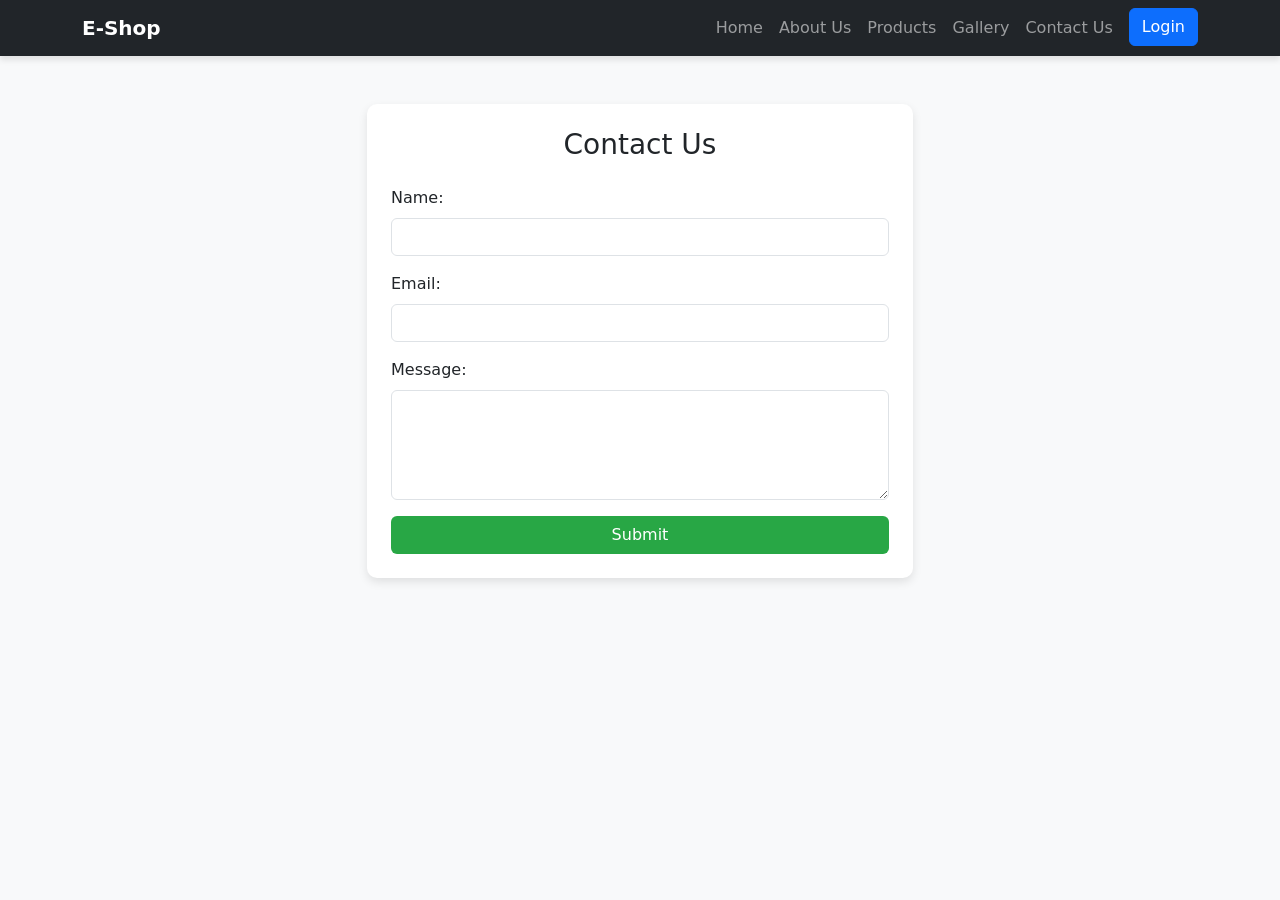
==== index.html @ 6599814c "Add files via upload" ====
<!DOCTYPE html>
<html lang="en">
<head>
    <meta charset="UTF-8">
    <meta name="viewport" content="width=device-width, initial-scale=1.0">
    <title>Contact Us - E-Commerce</title>
    <link rel="stylesheet" href="https://cdn.jsdelivr.net/npm/bootstrap@5.3.0/dist/css/bootstrap.min.css">
    <style>
        /* Global Styles */
        body {
            background-color: #f8f9fa;
        }

        /* Navbar */
        .navbar {
            box-shadow: 0px 4px 6px rgba(0, 0, 0, 0.1);
        }
        
        /* Contact Form Card */
        .contact-card {
            background: white;
            border-radius: 10px;
            box-shadow: 0 4px 10px rgba(0, 0, 0, 0.1);
            padding: 20px;
        }

        /* Login Modal */
        .modal-content {
            border-radius: 12px;
        }

        .modal-header {
            background: #007bff;
            color: white;
            border-top-left-radius: 12px;
            border-top-right-radius: 12px;
        }

        /* Submit Button */
        .btn-custom {
            background: #28a745;
            color: white;
            transition: 0.3s;
        }

        .btn-custom:hover {
            background: #218838;
        }
    </style>
</head>
<body>

<!-- Navbar -->
<nav class="navbar navbar-expand-lg navbar-dark bg-dark">
    <div class="container">
        <a class="navbar-brand fw-bold" href="#">E-Shop</a>
        <button class="navbar-toggler" type="button" data-bs-toggle="collapse" data-bs-target="#navbarNav">
            <span class="navbar-toggler-icon"></span>
        </button>
        <div class="collapse navbar-collapse" id="navbarNav">
            <ul class="navbar-nav ms-auto">
                <li class="nav-item"><a class="nav-link" href="index.html">Home</a></li>
                <li class="nav-item"><a class="nav-link" href="about.html">About Us</a></li>
                <li class="nav-item"><a class="nav-link" href="products.html">Products</a></li>
                <li class="nav-item"><a class="nav-link" href="gallery.html">Gallery</a></li>
                <li class="nav-item"><a class="nav-link" href="contact.html">Contact Us</a></li>
                <li class="nav-item"><button class="btn btn-primary ms-2" data-bs-toggle="modal" data-bs-target="#loginModal">Login</button></li>
            </ul>
        </div>
    </div>
</nav>

<!-- Contact Form Section -->
<div class="container mt-5">
    <div class="row justify-content-center">
        <div class="col-lg-6">
            <div class="contact-card p-4">
                <h3 class="text-center mb-4">Contact Us</h3>
                <form>
                    <div class="mb-3">
                        <label for="name" class="form-label">Name:</label>
                        <input type="text" id="name" class="form-control" required>
                    </div>
                    <div class="mb-3">
                        <label for="email" class="form-label">Email:</label>
                        <input type="email" id="email" class="form-control" required>
                    </div>
                    <div class="mb-3">
                        <label for="message" class="form-label">Message:</label>
                        <textarea id="message" class="form-control" rows="4" required></textarea>
                    </div>
                    <button type="submit" class="btn btn-custom w-100">Submit</button>
                </form>
            </div>
        </div>
    </div>
</div>

<!-- Login Modal -->
<div class="modal fade" id="loginModal" tabindex="-1" aria-labelledby="loginModalLabel" aria-hidden="true">
    <div class="modal-dialog">
        <div class="modal-content">
            <div class="modal-header">
                <h5 class="modal-title" id="loginModalLabel">Login</h5>
                <button type="button" class="btn-close" data-bs-dismiss="modal" aria-label="Close"></button>
            </div>
            <div class="modal-body">
                <form>
                    <div class="mb-3">
                        <label for="loginEmail" class="form-label">Email:</label>
                        <input type="email" id="loginEmail" class="form-control" required>
                    </div>
                    <div class="mb-3">
                        <label for="loginPassword" class="form-label">Password:</label>
                        <input type="password" id="loginPassword" class="form-control" required>
                    </div>
                    <button type="submit" class="btn btn-primary w-100">Login</button>
                </form>
            </div>
        </div>
    </div>
</div>

<!-- Bootstrap JS -->
<script src="https://cdn.jsdelivr.net/npm/bootstrap@5.3.0/dist/js/bootstrap.bundle.min.js"></script>

</body>
</html>
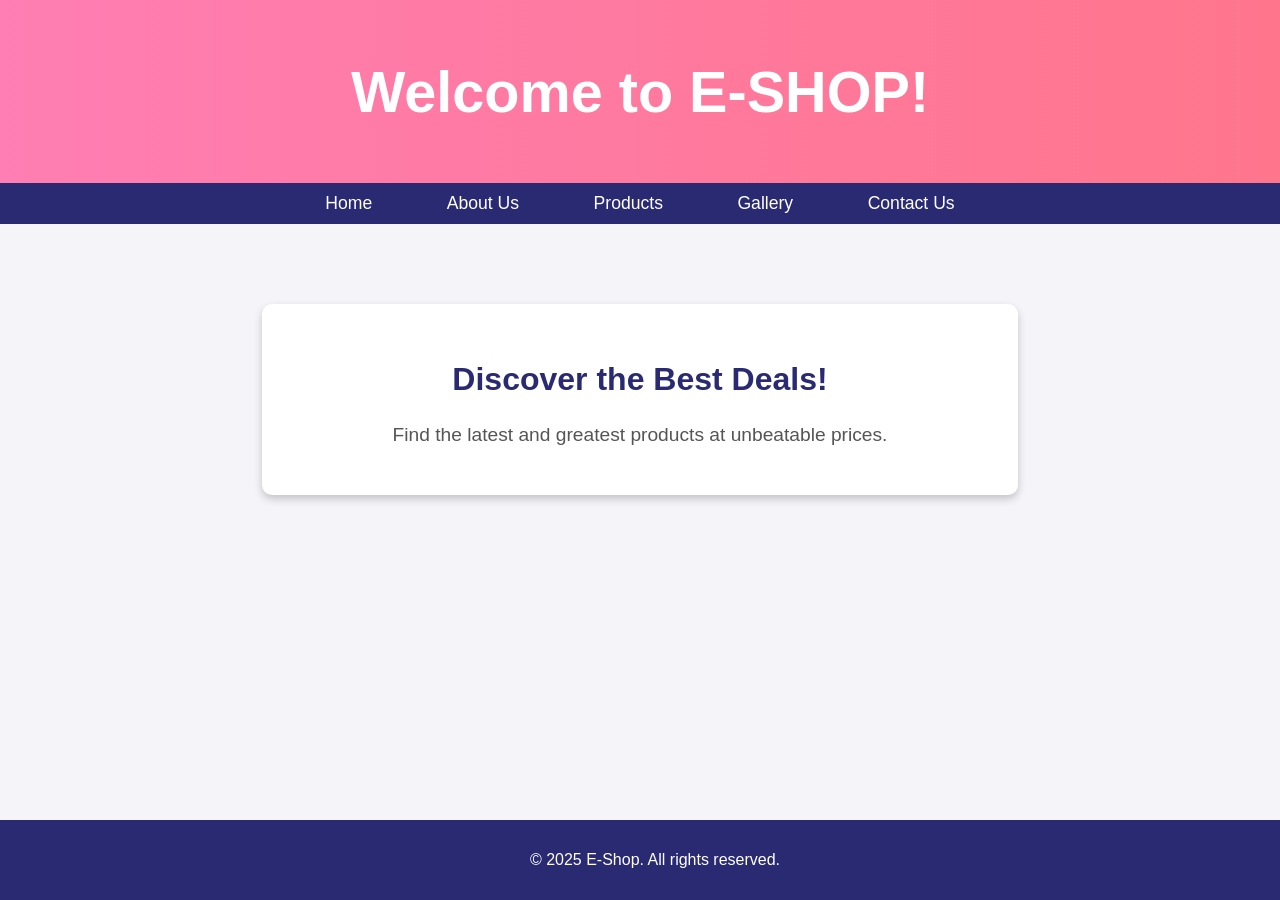
==== commit 925e8db6: "Add files via upload" ====
--- a/index.html
+++ b/index.html
@@ -3,126 +3,36 @@
 <head>
     <meta charset="UTF-8">
     <meta name="viewport" content="width=device-width, initial-scale=1.0">
-    <title>Contact Us - E-Commerce</title>
-    <link rel="stylesheet" href="https://cdn.jsdelivr.net/npm/bootstrap@5.3.0/dist/css/bootstrap.min.css">
-    <style>
-        /* Global Styles */
-        body {
-            background-color: #f8f9fa;
-        }
-
-        /* Navbar */
-        .navbar {
-            box-shadow: 0px 4px 6px rgba(0, 0, 0, 0.1);
-        }
-        
-        /* Contact Form Card */
-        .contact-card {
-            background: white;
-            border-radius: 10px;
-            box-shadow: 0 4px 10px rgba(0, 0, 0, 0.1);
-            padding: 20px;
-        }
-
-        /* Login Modal */
-        .modal-content {
-            border-radius: 12px;
-        }
-
-        .modal-header {
-            background: #007bff;
-            color: white;
-            border-top-left-radius: 12px;
-            border-top-right-radius: 12px;
-        }
-
-        /* Submit Button */
-        .btn-custom {
-            background: #28a745;
-            color: white;
-            transition: 0.3s;
-        }
-
-        .btn-custom:hover {
-            background: #218838;
-        }
-    </style>
+    <title>Home - E-Commerce</title>
+    <link rel="stylesheet" href="styles.css">
+    <link rel="stylesheet" href="bootstrap.min.css">
 </head>
 <body>
 
-<!-- Navbar -->
-<nav class="navbar navbar-expand-lg navbar-dark bg-dark">
-    <div class="container">
-        <a class="navbar-brand fw-bold" href="#">E-Shop</a>
-        <button class="navbar-toggler" type="button" data-bs-toggle="collapse" data-bs-target="#navbarNav">
-            <span class="navbar-toggler-icon"></span>
-        </button>
-        <div class="collapse navbar-collapse" id="navbarNav">
-            <ul class="navbar-nav ms-auto">
-                <li class="nav-item"><a class="nav-link" href="index.html">Home</a></li>
-                <li class="nav-item"><a class="nav-link" href="about.html">About Us</a></li>
-                <li class="nav-item"><a class="nav-link" href="products.html">Products</a></li>
-                <li class="nav-item"><a class="nav-link" href="gallery.html">Gallery</a></li>
-                <li class="nav-item"><a class="nav-link" href="contact.html">Contact Us</a></li>
-                <li class="nav-item"><button class="btn btn-primary ms-2" data-bs-toggle="modal" data-bs-target="#loginModal">Login</button></li>
-            </ul>
-        </div>
-    </div>
-</nav>
+    <header>
+        <h1>Welcome to <span class="brand-name">E-Shop</span>!</h1>
+    </header>
 
-<!-- Contact Form Section -->
-<div class="container mt-5">
-    <div class="row justify-content-center">
-        <div class="col-lg-6">
-            <div class="contact-card p-4">
-                <h3 class="text-center mb-4">Contact Us</h3>
-                <form>
-                    <div class="mb-3">
-                        <label for="name" class="form-label">Name:</label>
-                        <input type="text" id="name" class="form-control" required>
-                    </div>
-                    <div class="mb-3">
-                        <label for="email" class="form-label">Email:</label>
-                        <input type="email" id="email" class="form-control" required>
-                    </div>
-                    <div class="mb-3">
-                        <label for="message" class="form-label">Message:</label>
-                        <textarea id="message" class="form-control" rows="4" required></textarea>
-                    </div>
-                    <button type="submit" class="btn btn-custom w-100">Submit</button>
-                </form>
-            </div>
-        </div>
-    </div>
-</div>
+    <nav>
+        <ul>
+            <li><a href="index.html">Home</a></li>
+            <li><a href="about.html">About Us</a></li>
+            <li><a href="products.html">Products</a></li>
+            <li><a href="gallery.html">Gallery</a></li>
+            <li><a href="contact.html">Contact Us</a></li>
+        </ul>
+    </nav>
 
-<!-- Login Modal -->
-<div class="modal fade" id="loginModal" tabindex="-1" aria-labelledby="loginModalLabel" aria-hidden="true">
-    <div class="modal-dialog">
-        <div class="modal-content">
-            <div class="modal-header">
-                <h5 class="modal-title" id="loginModalLabel">Login</h5>
-                <button type="button" class="btn-close" data-bs-dismiss="modal" aria-label="Close"></button>
-            </div>
-            <div class="modal-body">
-                <form>
-                    <div class="mb-3">
-                        <label for="loginEmail" class="form-label">Email:</label>
-                        <input type="email" id="loginEmail" class="form-control" required>
-                    </div>
-                    <div class="mb-3">
-                        <label for="loginPassword" class="form-label">Password:</label>
-                        <input type="password" id="loginPassword" class="form-control" required>
-                    </div>
-                    <button type="submit" class="btn btn-primary w-100">Login</button>
-                </form>
-            </div>
-        </div>
-    </div>
-</div>
+    <main>
+        <section class="intro">
+            <h2>Discover the Best Deals!</h2>
+            <p>Find the latest and greatest products at unbeatable prices.</p>
+        </section>
+    </main>
 
-<!-- Bootstrap JS -->
-<script src="https://cdn.jsdelivr.net/npm/bootstrap@5.3.0/dist/js/bootstrap.bundle.min.js"></script>
+    <footer>
+        <p>© 2025 E-Shop. All rights reserved.</p>
+    </footer>
 
 </body>
 </html>
--- a/styles.css
+++ b/styles.css
@@ -0,0 +1,107 @@
+/* General Styles */
+body {
+    font-family: 'Poppins', sans-serif;
+    margin: 0;
+    padding: 0;
+    background-color: #f4f4f9;
+    color: #333;
+}
+
+/* Header */
+header {
+    background: linear-gradient(90deg, #ff7eb3, #ff758c);
+    color: white;
+    text-align: center;
+    padding: 20px;
+    font-size: 1.8rem;
+}
+
+.brand-name {
+    font-weight: bold;
+    text-transform: uppercase;
+}
+
+/* Navigation Bar */
+nav {
+    background-color: #2a2a72;
+    padding: 10px 0;
+}
+
+nav ul {
+    list-style-type: none;
+    margin: 0;
+    padding: 0;
+    text-align: center;
+}
+
+nav ul li {
+    display: inline;
+    margin: 0 15px;
+}
+
+nav ul li a {
+    color: white;
+    text-decoration: none;
+    padding: 10px 20px;
+    font-size: 1.1rem;
+    transition: 0.3s ease;
+}
+
+nav ul li a:hover {
+    background-color: #ff758c;
+    border-radius: 5px;
+    padding: 10px 20px;
+}
+
+/* Main Content */
+main {
+    text-align: center;
+    padding: 60px;
+}
+
+.intro {
+    background: white;
+    padding: 30px;
+    margin: 20px auto;
+    width: 60%;
+    border-radius: 10px;
+    box-shadow: 0px 4px 8px rgba(0, 0, 0, 0.2);
+}
+
+.intro h2 {
+    color: #2a2a72;
+    font-size: 2rem;
+}
+
+.intro p {
+    font-size: 1.2rem;
+    color: #555;
+}
+
+/* Footer */
+footer {
+    background-color: #2a2a72;
+    color: white;
+    text-align: center;
+    padding: 15px;
+    position: fixed;
+    bottom: 0;
+    width: 100%;
+}
+
+/* Responsive for Laptop Screens */
+@media (min-width: 1366px) {
+    .intro {
+        width: 50%;
+    }
+
+    header {
+        font-size: 2rem;
+        padding: 30px;
+    }
+
+    nav ul li a {
+        font-size: 1.2rem;
+        padding: 12px 25px;
+    }
+}
